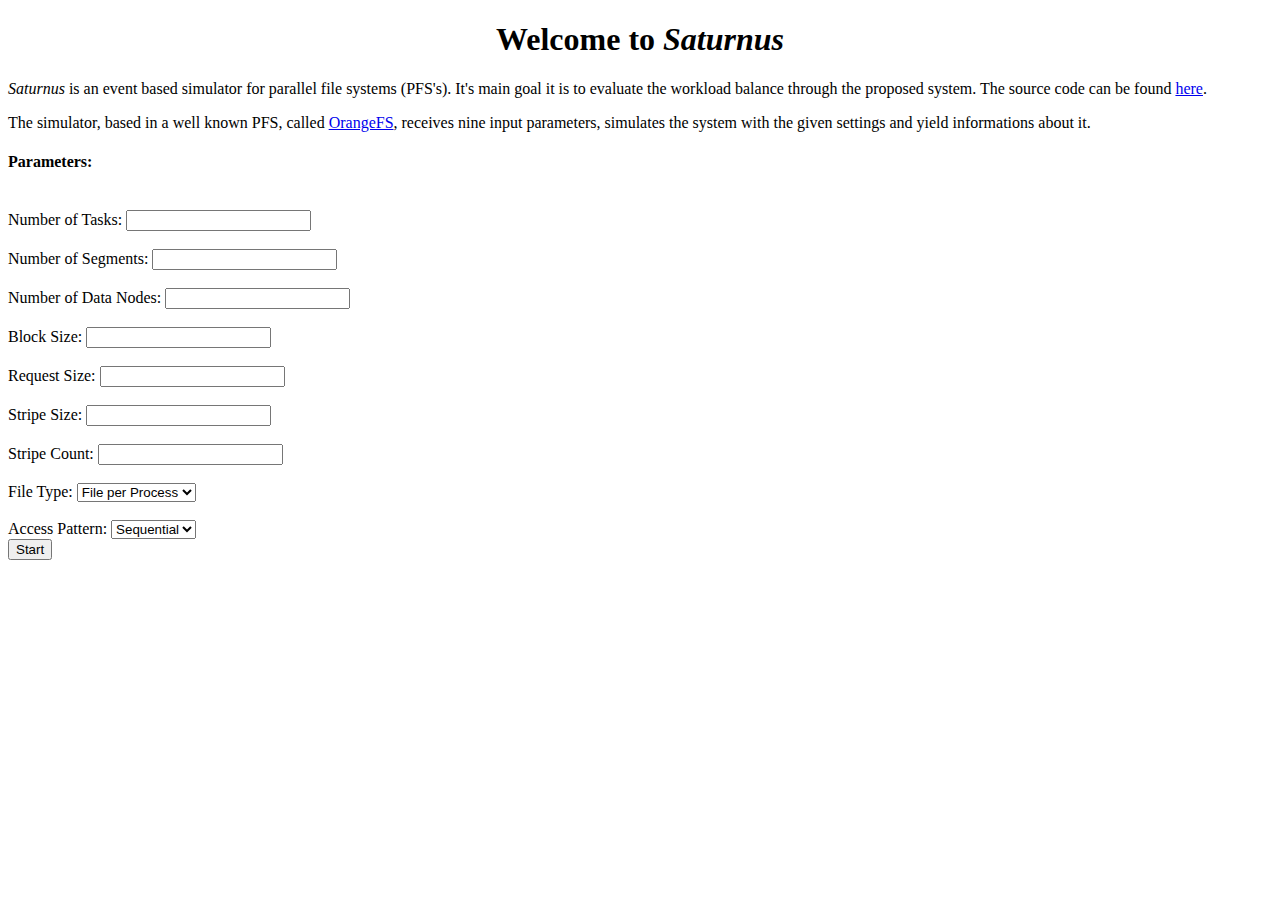
==== src/main/resources/static/index.html @ 2b4d826a "Using Spring MVC & Boot, replacing the GWT" ====
<!DOCTYPE HTML>
<html xmlns="http://www.w3.org/1999/html">

<head>
    <title>Saturnus</title>
    <meta http-equiv="Content-Type" content="text/html; charset=UTF-8" />
</head>

<body>
    <h1 align="center">Welcome to <i>Saturnus</i></h1>
    <div>
        <p><i>Saturnus</i> is an event based simulator for parallel file systems (PFS's). It's
        main goal it is to evaluate the workload balance through the proposed system.
        The source code can be found <a href="https://github.com/lapesd/saturnus">here</a>.</p>

        <p>The simulator, based in a well known PFS, called <a href="http://www.orangefs.org/">OrangeFS</a>,
        receives nine input parameters, simulates the system with the given settings and yield informations
        about it.</p>

        <h4>Parameters:</h4>
        <br>Number of Tasks: <input type="text"/></br>
        <br>Number of Segments: <input type="text"/></br>
        <br>Number of Data Nodes: <input type="text"/></br>
        <br>Block Size: <input type="text"/></br>
        <br>Request Size: <input type="text"/></br>
        <br>Stripe Size: <input type="text"/></br>
        <br>Stripe Count: <input type="text"/></br>
        <br>File Type:
            <select>
                <option value="File per Process">File per Process</option>
                <option value="Shared">Shared</option>
            </select>
        </br>
        <br>Access Pattern:
            <select>
                <option value="Sequential">Sequential</option>
                <option value="Random">Random</option>
            </select>
        </br>
        <input type="submit", value="Start", name="startButton"/>
    </div>
</body>

</html>
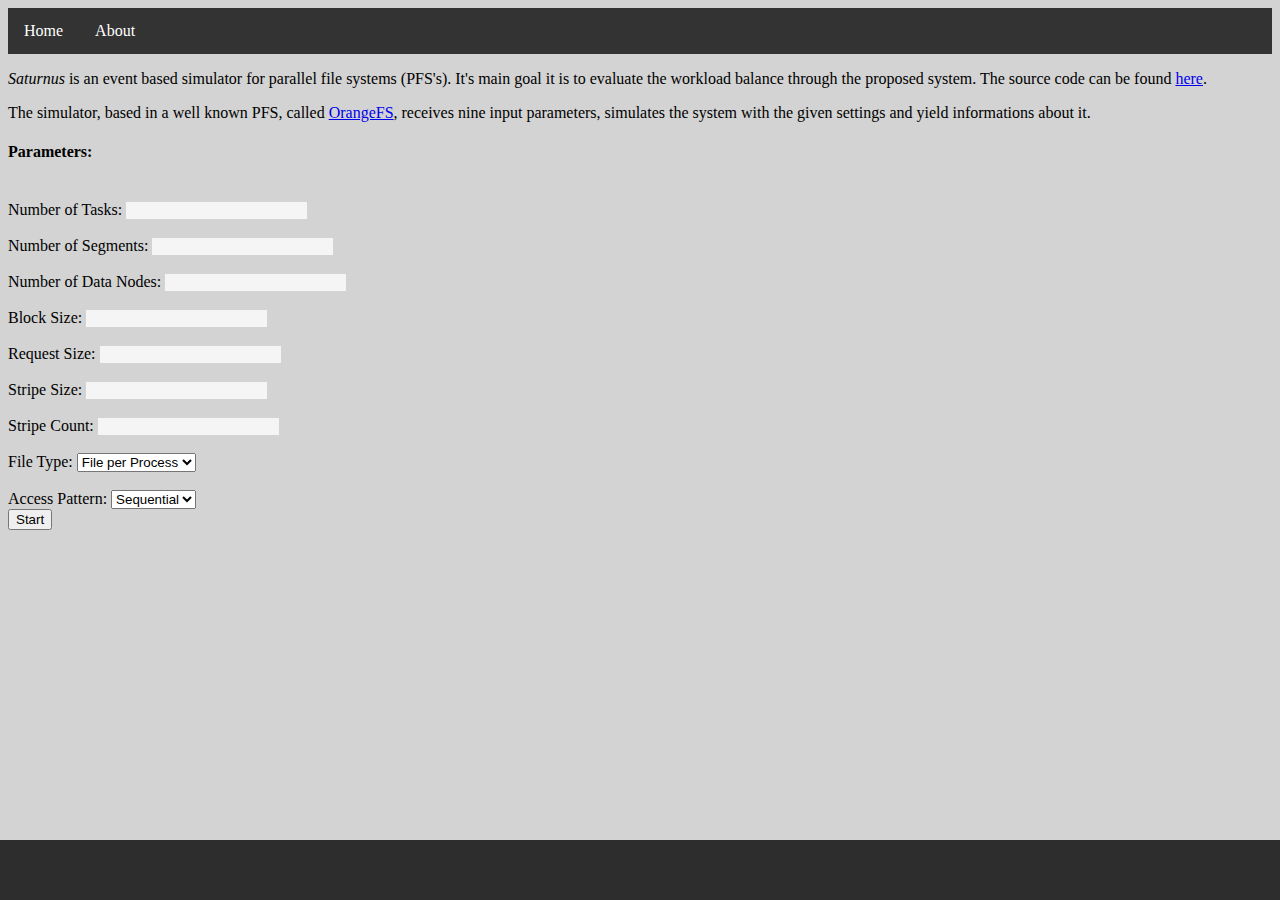
==== commit 9182be2c: "Parameters received through the interface" ====
--- a/src/main/resources/static/index.html
+++ b/src/main/resources/static/index.html
@@ -3,11 +3,16 @@
 
 <head>
     <title>Saturnus</title>
+    <link rel="stylesheet" type="text/css" href="index.css" media="screen" />
     <meta http-equiv="Content-Type" content="text/html; charset=UTF-8" />
 </head>
 
 <body>
-    <h1 align="center">Welcome to <i>Saturnus</i></h1>
+    <ul>
+        <li><a href="home">Home</a></li>
+        <li><a href="about">About</a></li>
+    </ul>
+
     <div>
         <p><i>Saturnus</i> is an event based simulator for parallel file systems (PFS's). It's
         main goal it is to evaluate the workload balance through the proposed system.
@@ -18,27 +23,30 @@
         about it.</p>
 
         <h4>Parameters:</h4>
-        <br>Number of Tasks: <input type="text"/></br>
-        <br>Number of Segments: <input type="text"/></br>
-        <br>Number of Data Nodes: <input type="text"/></br>
-        <br>Block Size: <input type="text"/></br>
-        <br>Request Size: <input type="text"/></br>
-        <br>Stripe Size: <input type="text"/></br>
-        <br>Stripe Count: <input type="text"/></br>
-        <br>File Type:
-            <select>
+        <form action="/start", method="post">
+            <br>Number of Tasks: <input type="text" id="textbox" name="tasksNumber"/></br>
+            <br>Number of Segments: <input type="text" id="textbox" name="segmentsNumber"/></br>
+            <br>Number of Data Nodes: <input type="text" id="textbox" name="nodesNumber"/></br>
+            <br>Block Size: <input type="text" id="textbox" name="blockSize"/></br>
+            <br>Request Size: <input type="text" id="textbox" name="requestSize"/></br>
+            <br>Stripe Size: <input type="text" id="textbox" name="stripeSize"/></br>
+            <br>Stripe Count: <input type="text" id="textbox" name="stripeCount"/></br>
+            <br>File Type: <select name="fileType">
                 <option value="File per Process">File per Process</option>
                 <option value="Shared">Shared</option>
             </select>
-        </br>
-        <br>Access Pattern:
-            <select>
+            </br>
+            <br>Access Pattern: <select name="accessPattern">
                 <option value="Sequential">Sequential</option>
                 <option value="Random">Random</option>
             </select>
-        </br>
-        <input type="submit", value="Start", name="startButton"/>
+            </br>
+
+            <input type="submit" value="Start" name="startButton"/>
+        </form>
     </div>
+
+    <div id="bottom_bar"/>
 </body>
 
 </html>--- a/src/main/resources/static/index.css
+++ b/src/main/resources/static/index.css
@@ -0,0 +1,69 @@
+body {
+    position: static;
+    height: 100%;
+    top: 0;
+    left: 0;
+    background-color: lightgray;
+}
+
+#grad1 {
+    height: 100%;
+    background: lightgray; /* For browsers that do not support gradients */
+    background: -webkit-linear-gradient(whitesmoke, lightgray); /* For Safari 5.1 to 6.0 */
+    background: -o-linear-gradient(whitesmoke, lightgray); /* For Opera 11.1 to 12.0 */
+    background: -moz-linear-gradient(whitesmoke, lightgray); /* For Firefox 3.6 to 15 */
+    background: linear-gradient(whitesmoke, lightgray); /* Standard syntax (must be last) */
+}
+
+#textbox {
+    background-color: whitesmoke;
+    border: none;
+}
+
+#top_bar{
+    padding: 10px;
+    top:0;
+    left:0;
+    width:100%;
+    height:60px;
+    background-color: #2d2d2d;
+    color: aliceblue;
+}
+
+#bottom_bar{
+    position: absolute;
+    bottom: 0;
+    left:0;
+    width:100%;
+    height:60px;
+    background-color: #2d2d2d;
+    color: aliceblue;
+}
+
+ul {
+    list-style-type: none;
+    margin: 0;
+    padding: 0;
+    overflow: hidden;
+    background-color: #333;
+}
+
+li {
+    float: left;
+}
+
+li a {
+    display: block;
+    color: white;
+    text-align: center;
+    padding: 14px 16px;
+    text-decoration: none;
+}
+
+li a:hover:not(.active) {
+    background-color: #111;
+}
+
+.active {
+    background-color: #4CAF50;
+}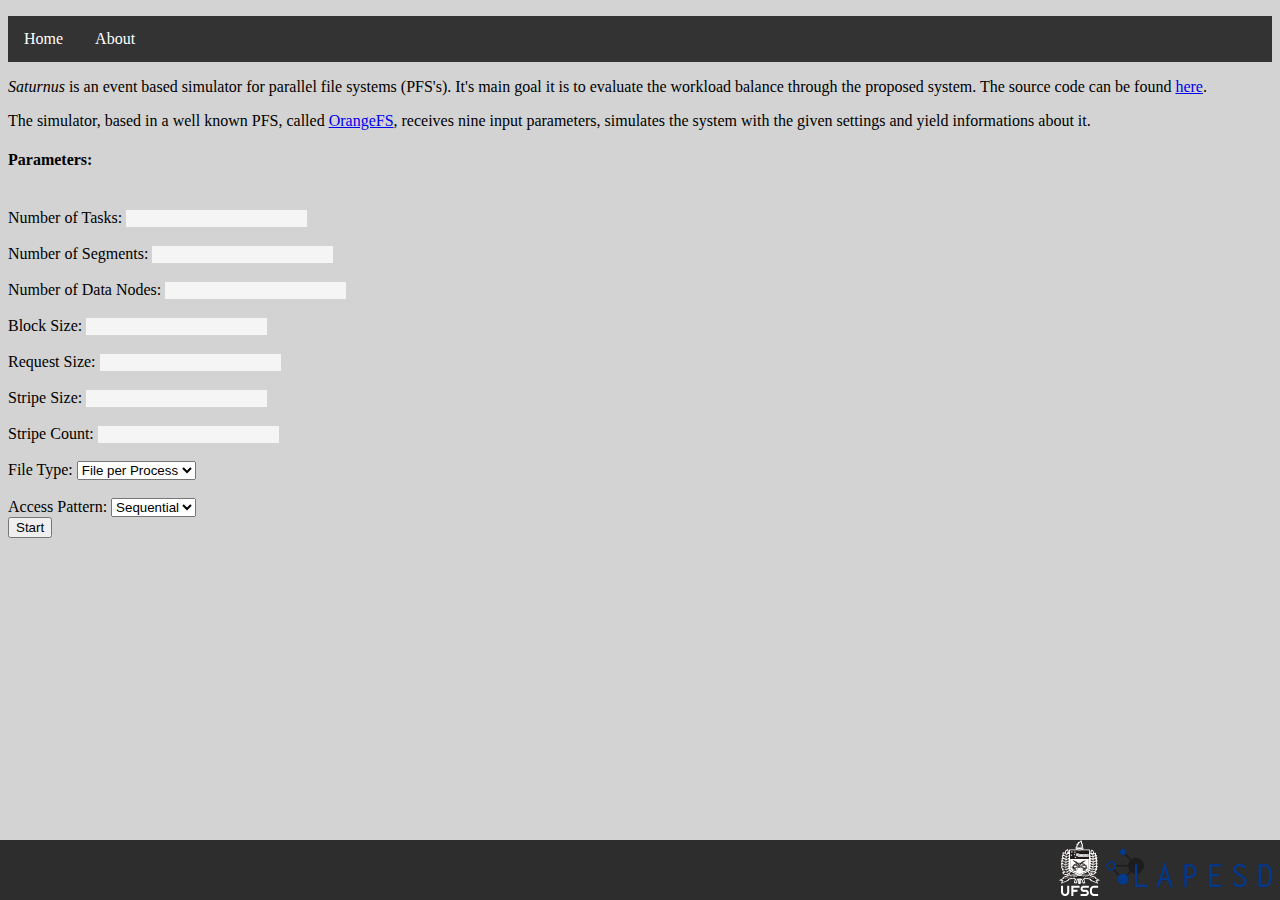
==== commit 8d5ebc15: "Logos added to home page" ====
--- a/src/main/resources/static/index.html
+++ b/src/main/resources/static/index.html
@@ -1,5 +1,5 @@
 <!DOCTYPE HTML>
-<html xmlns="http://www.w3.org/1999/html">
+<html xmlns:th="http://www.thymeleaf.org">
 
 <head>
     <title>Saturnus</title>
@@ -21,12 +21,11 @@
         <p>The simulator, based in a well known PFS, called <a href="http://www.orangefs.org/">OrangeFS</a>,
         receives nine input parameters, simulates the system with the given settings and yield informations
         about it.</p>
-
         <h4>Parameters:</h4>
         <form action="/start", method="post">
-            <br>Number of Tasks: <input type="text" id="textbox" name="tasksNumber"/></br>
-            <br>Number of Segments: <input type="text" id="textbox" name="segmentsNumber"/></br>
-            <br>Number of Data Nodes: <input type="text" id="textbox" name="nodesNumber"/></br>
+            <br>Number of Tasks: <input type="text" id="textbox" name="numberTasks"/></br>
+            <br>Number of Segments: <input type="text" id="textbox" name="numberSegments"/></br>
+            <br>Number of Data Nodes: <input type="text" id="textbox" name="numberDataNodes"/></br>
             <br>Block Size: <input type="text" id="textbox" name="blockSize"/></br>
             <br>Request Size: <input type="text" id="textbox" name="requestSize"/></br>
             <br>Stripe Size: <input type="text" id="textbox" name="stripeSize"/></br>
@@ -41,12 +40,18 @@
                 <option value="Random">Random</option>
             </select>
             </br>
-
             <input type="submit" value="Start" name="startButton"/>
         </form>
     </div>
 
-    <div id="bottom_bar"/>
+    <div id="bottom_bar">
+        <a href="https://github.com/lapesd">
+            <img src="lapesd.png" align="right" style="height: 60px"/>
+        </a>
+        <a href="http://ufsc.br/">
+            <img src="ufsc.svg" align="right" style="height:56px"/>
+        </a>
+    </div>
 </body>
 
 </html>--- a/src/main/resources/static/index.css
+++ b/src/main/resources/static/index.css
@@ -1,6 +1,6 @@
 body {
-    position: static;
     height: 100%;
+    margin-top: 0 !important;
     top: 0;
     left: 0;
     background-color: lightgray;
@@ -20,16 +20,6 @@
     border: none;
 }
 
-#top_bar{
-    padding: 10px;
-    top:0;
-    left:0;
-    width:100%;
-    height:60px;
-    background-color: #2d2d2d;
-    color: aliceblue;
-}
-
 #bottom_bar{
     position: absolute;
     bottom: 0;
@@ -41,8 +31,12 @@
 }
 
 ul {
+    position: static;
+    left: 0;
+    top: 0;
+    margin-left: none;
+    margin-top: none;
     list-style-type: none;
-    margin: 0;
     padding: 0;
     overflow: hidden;
     background-color: #333;
@@ -62,8 +56,4 @@
 
 li a:hover:not(.active) {
     background-color: #111;
-}
-
-.active {
-    background-color: #4CAF50;
 }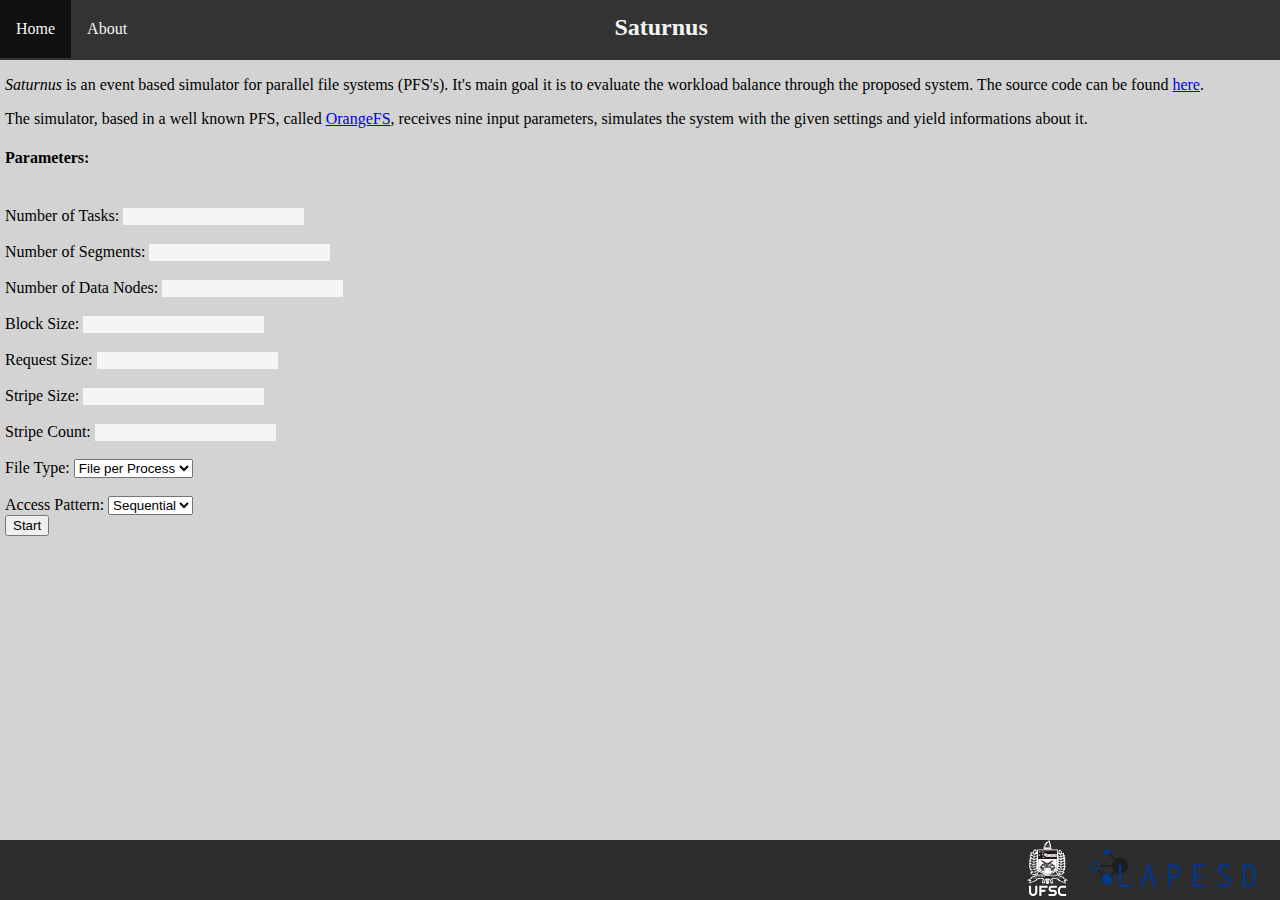
==== commit 542beacc: "Nav bar issues fixed" ====
--- a/src/main/resources/static/index.html
+++ b/src/main/resources/static/index.html
@@ -11,9 +11,12 @@
     <ul>
         <li><a href="home">Home</a></li>
         <li><a href="about">About</a></li>
+        <div style="margin-left: 48%">
+            <h2 style="color: whitesmoke; margin-top: 14px">Saturnus</h2>
+        </div>
     </ul>
 
-    <div>
+    <div style="margin-left: 5px">
         <p><i>Saturnus</i> is an event based simulator for parallel file systems (PFS's). It's
         main goal it is to evaluate the workload balance through the proposed system.
         The source code can be found <a href="https://github.com/lapesd/saturnus">here</a>.</p>
@@ -49,7 +52,7 @@
             <img src="lapesd.png" align="right" style="height: 60px"/>
         </a>
         <a href="http://ufsc.br/">
-            <img src="ufsc.svg" align="right" style="height:56px"/>
+            <img src="ufsc.svg" align="right" style="height:56px;"/>
         </a>
     </div>
 </body>
--- a/src/main/resources/static/index.css
+++ b/src/main/resources/static/index.css
@@ -1,6 +1,6 @@
 body {
     height: 100%;
-    margin-top: 0 !important;
+    margin: 0 !important;
     top: 0;
     left: 0;
     background-color: lightgray;
@@ -21,7 +21,7 @@
 }
 
 #bottom_bar{
-    position: absolute;
+    position: fixed;
     bottom: 0;
     left:0;
     width:100%;
@@ -34,9 +34,9 @@
     position: static;
     left: 0;
     top: 0;
-    margin-left: none;
-    margin-top: none;
+    height: 60px;
     list-style-type: none;
+    margin: 0;
     padding: 0;
     overflow: hidden;
     background-color: #333;
@@ -48,12 +48,16 @@
 
 li a {
     display: block;
-    color: white;
+    color: whitesmoke;
     text-align: center;
-    padding: 14px 16px;
+    padding: 20px 16px;
     text-decoration: none;
 }
 
 li a:hover:not(.active) {
     background-color: #111;
+}
+
+img {
+    margin-right: 16px;
 }